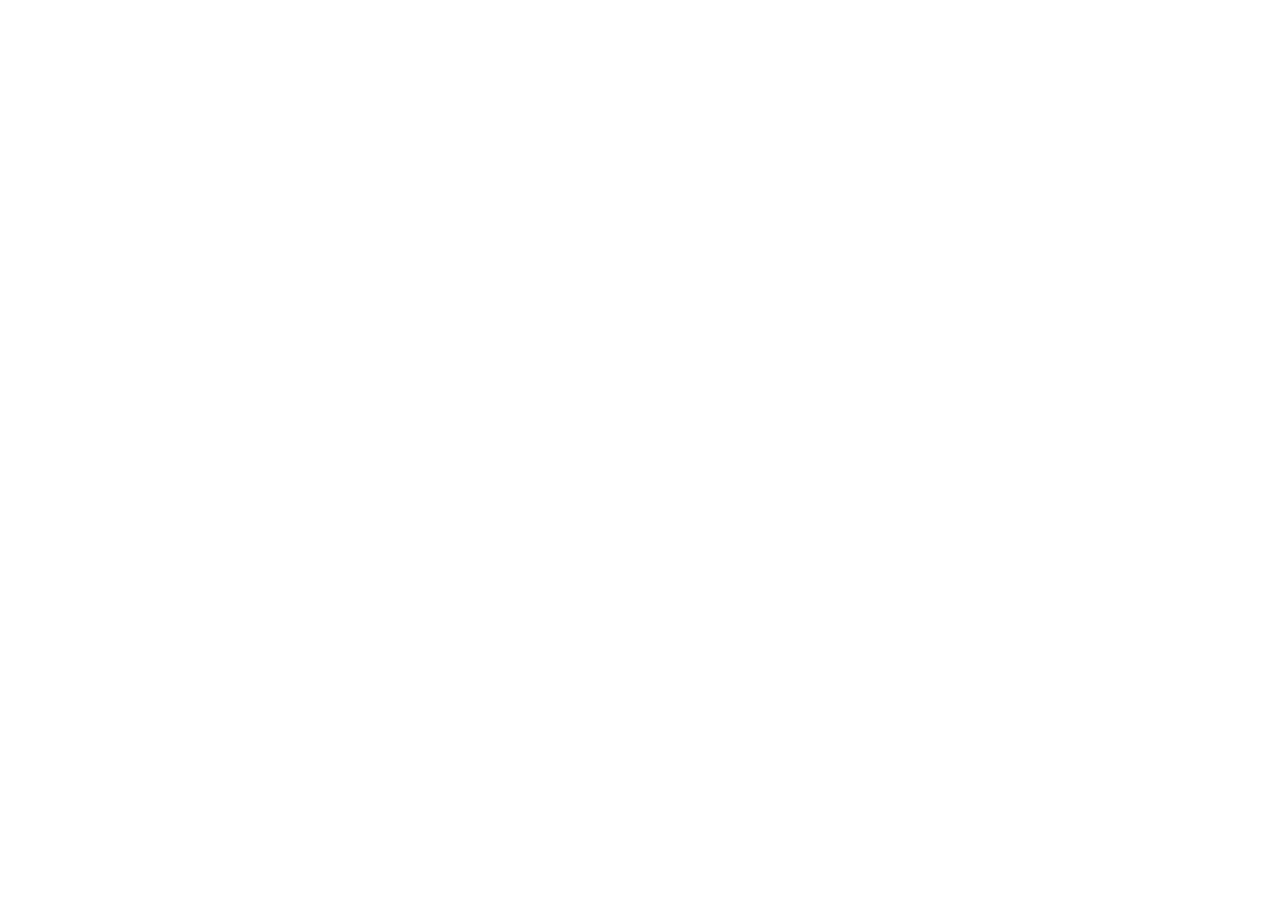
==== docs/index.html @ 30a88c11 "Ready for git pages" ====
<!DOCTYPE html>
<html lang="en">
<head>
    <meta charset="UTF-8">
    <meta name="viewport" content="width=device-width, initial-scale=1.0">
    <title>Main Page</title>
    <link rel="stylesheet" href="styles/homepage.css">
</head>
<body>
    
</body>
</html>
---- docs/styles/homepage.css ----
/* Styles for homepage */
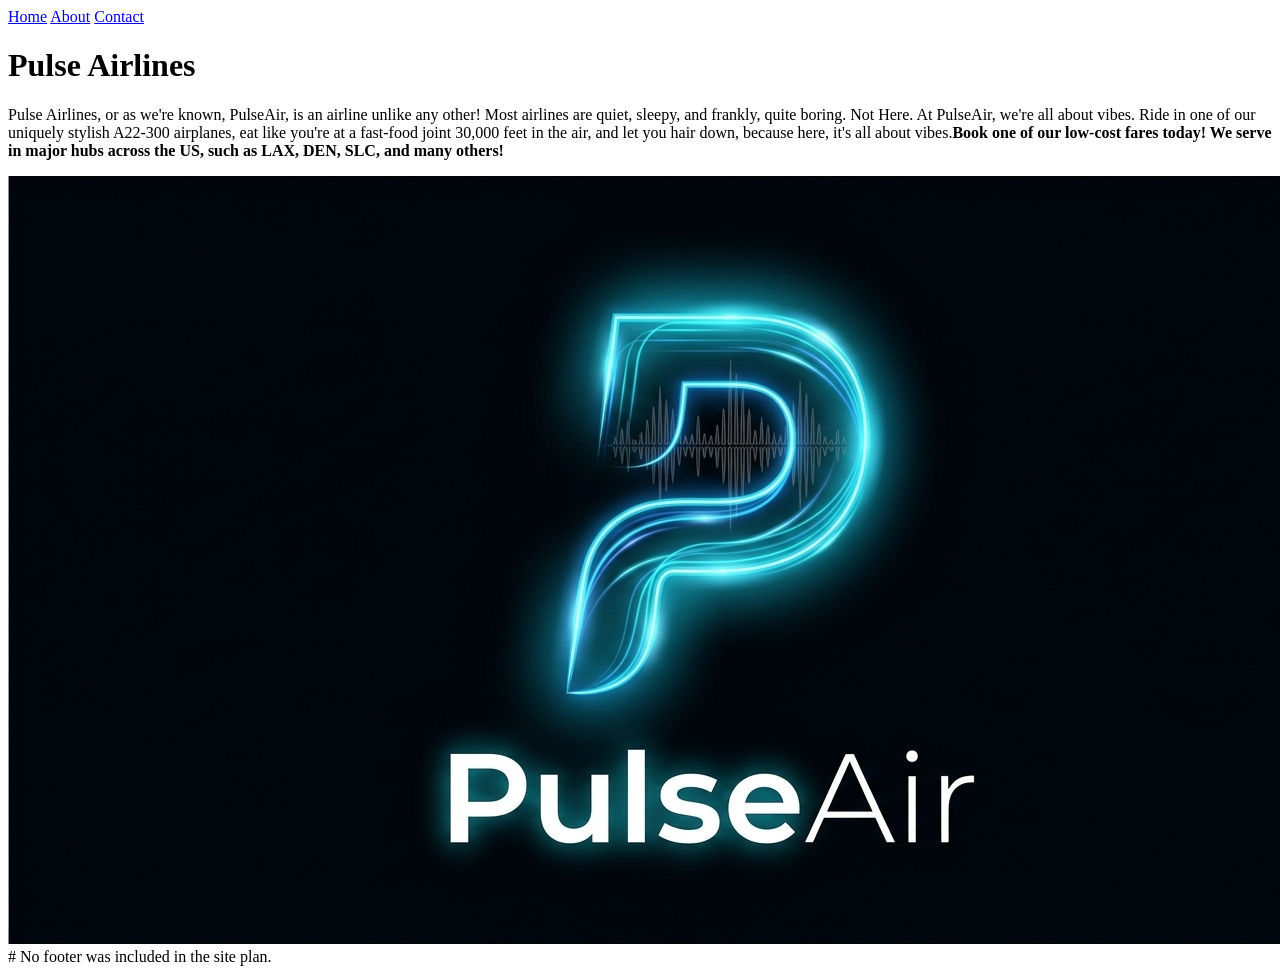
==== commit 53de5975: "updated index.html" ====
--- a/docs/index.html
+++ b/docs/index.html
@@ -1,3 +1,7 @@
+
+
+
+
 <!DOCTYPE html>
 <html lang="en">
 <head>
@@ -5,8 +9,23 @@
     <meta name="viewport" content="width=device-width, initial-scale=1.0">
     <title>Main Page</title>
     <link rel="stylesheet" href="styles/homepage.css">
+    <link rel="icon" type="png" href="images/main/logo.png">
 </head>
 <body>
-    
+    <header>
+        <nav>
+            <a href="index.html">Home</a>
+            <a href="about.html">About</a>
+            <a href="contact.html">Contact</a>
+        </nav>
+    </header>
+    <main>
+        <h1>Pulse Airlines</h1>
+        <p>Pulse Airlines, or as we're known, PulseAir, is an airline unlike any other! Most airlines are quiet, sleepy, and frankly, quite boring. Not Here. At PulseAir, we're all about vibes. Ride in one of our uniquely stylish A22-300 airplanes, eat like you're at a fast-food joint 30,000 feet in the air, and let you hair down, because here, it's all about vibes.<b>Book one of our low-cost fares today! We serve in major hubs across the US, such as LAX, DEN, SLC, and many others!</b></p>
+        <img src="images/main/logo.png" alt="Pulse Airlines Logo">
+    </main>
+    <footer>
+        # No footer was included in the site plan. 
+    </footer>
 </body>
 </html>
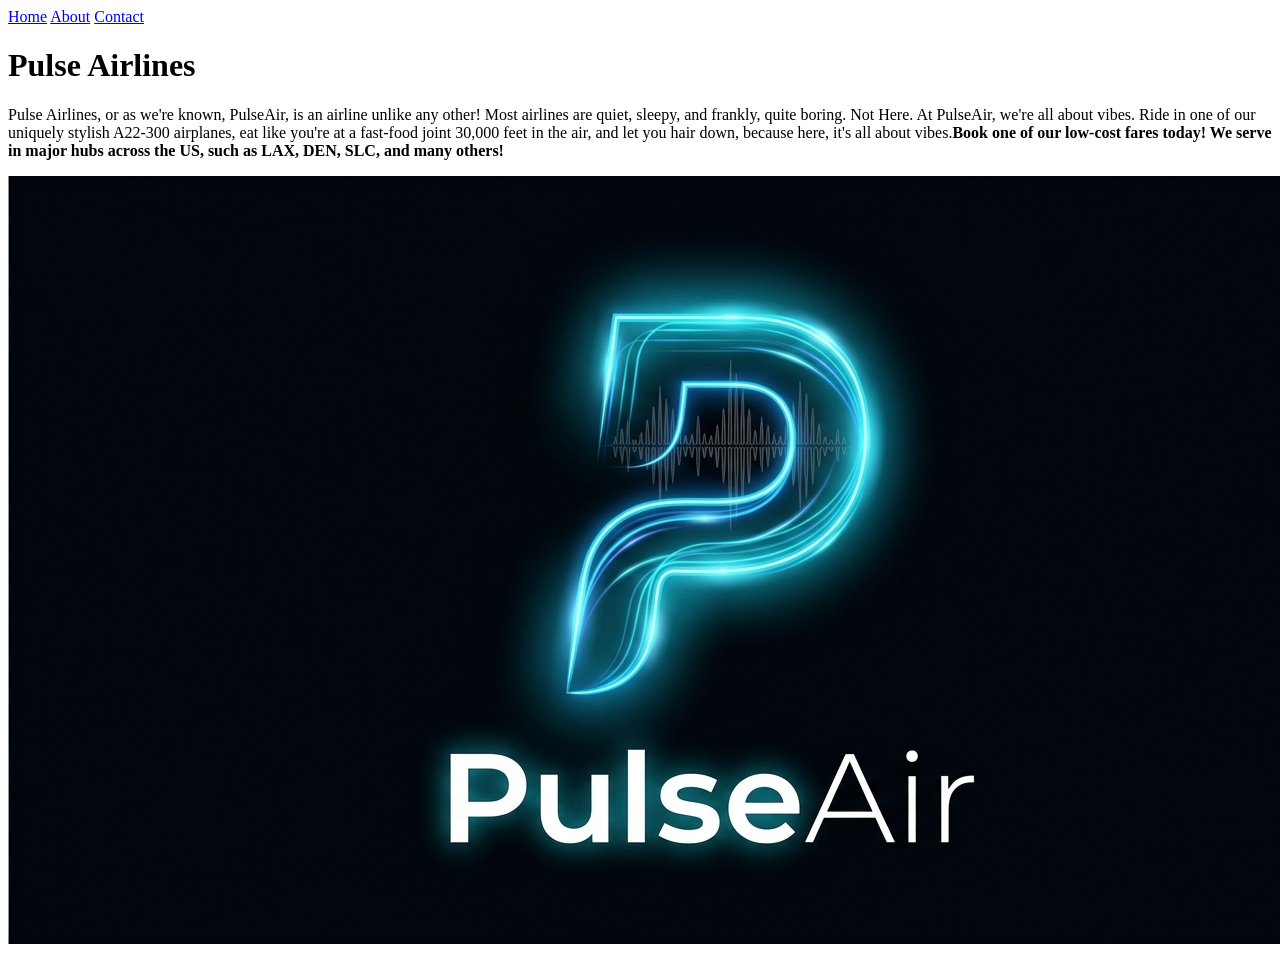
==== commit f64522b5: "Completed all .md files" ====
--- a/docs/index.html
+++ b/docs/index.html
@@ -15,8 +15,8 @@
     <header>
         <nav>
             <a href="index.html">Home</a>
-            <a href="about.html">About</a>
-            <a href="contact.html">Contact</a>
+            <a href="/docs/subpages/about.html">About</a>
+            <a href="/docs/subpages/contact.html">Contact</a>
         </nav>
     </header>
     <main>
@@ -25,7 +25,7 @@
         <img src="images/main/logo.png" alt="Pulse Airlines Logo">
     </main>
     <footer>
-        # No footer was included in the site plan. 
+        <!--No footer was included in the site plan. -->
     </footer>
 </body>
 </html>
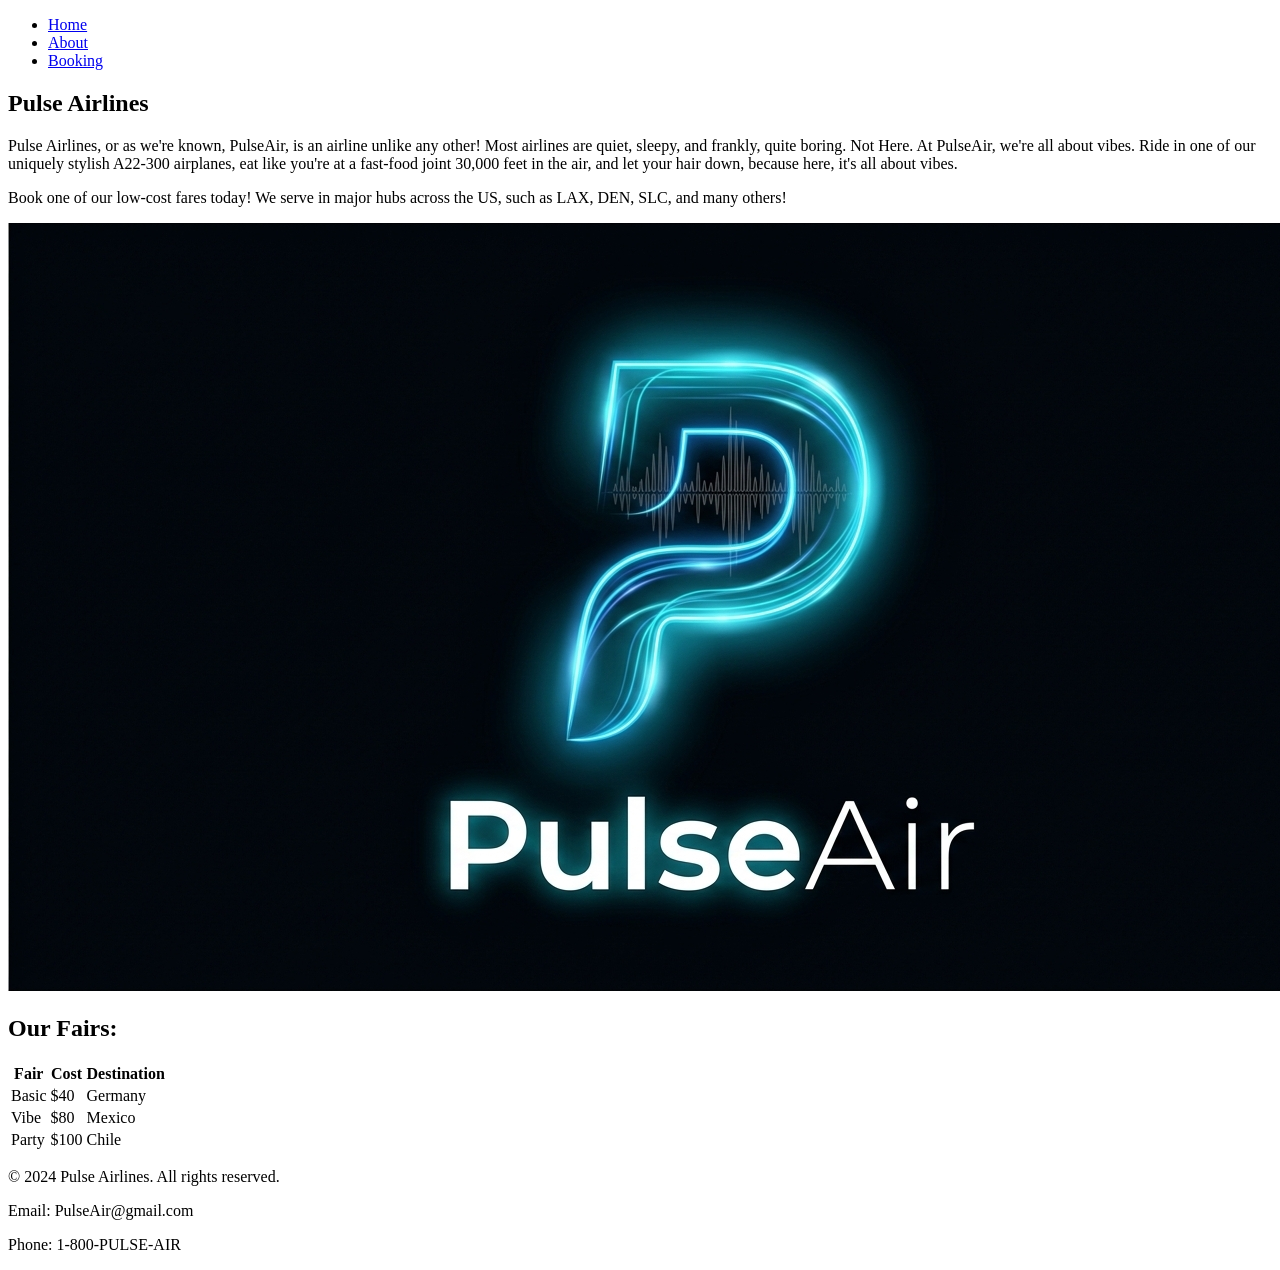
==== commit ef4cae2f: "completed index.html" ====
--- a/docs/index.html
+++ b/docs/index.html
@@ -1,4 +1,13 @@
+<!--
+Creator: Justin Hair
 
+Credits:
+"&copy;" in footer came from github copilot.
+
+https://www.w3schools.com/html/html_tables.asp 
+Used as reference to help make the table. 
+
+-->
 
 
 
@@ -14,18 +23,50 @@
 <body>
     <header>
         <nav>
-            <a href="index.html">Home</a>
-            <a href="/docs/subpages/about.html">About</a>
-            <a href="/docs/subpages/contact.html">Contact</a>
+            <ul>
+                <li><a href="index.html">Home</a></li>
+                <li><a href="/docs/subpages/about.html">About</a></li>
+                <li><a href="/docs/subpages/booking.html">Booking</a></li>
+            </ul>
         </nav>
     </header>
     <main>
-        <h1>Pulse Airlines</h1>
-        <p>Pulse Airlines, or as we're known, PulseAir, is an airline unlike any other! Most airlines are quiet, sleepy, and frankly, quite boring. Not Here. At PulseAir, we're all about vibes. Ride in one of our uniquely stylish A22-300 airplanes, eat like you're at a fast-food joint 30,000 feet in the air, and let you hair down, because here, it's all about vibes.<b>Book one of our low-cost fares today! We serve in major hubs across the US, such as LAX, DEN, SLC, and many others!</b></p>
-        <img src="images/main/logo.png" alt="Pulse Airlines Logo">
+        <section id="home_section">
+            <h1>Pulse Airlines</h1>
+            <p>Pulse Airlines, or as we're known, PulseAir, is an airline unlike any other! Most airlines are quiet, sleepy, and frankly, quite boring. Not Here. At PulseAir, we're all about vibes. Ride in one of our uniquely stylish A22-300 airplanes, eat like you're at a fast-food joint 30,000 feet in the air, and let your hair down, because here, it's all about vibes.</p>
+            <p>Book one of our low-cost fares today! We serve in major hubs across the US, such as LAX, DEN, SLC, and many others!</p>
+            <img src="images/main/logo.png" alt="Pulse Airlines logo">
+        </section>
+
+        <h2>Our Fairs:</h2>
+
+        <table id="fair_table">
+        <tr>
+            <th>Fair</th>
+            <th>Cost</th>
+            <th>Destination</th>
+        </tr>
+        <tr>
+            <td>Basic</td>
+            <td>$40</td>
+            <td>Germany</td>
+        </tr>
+        <tr>
+            <td>Vibe</td>
+            <td>$80</td>
+            <td>Mexico</td>
+        </tr>
+        <tr>
+            <td>Party</td>
+            <td>$100</td>
+            <td>Chile</td>
+        </tr>
+        </table>
     </main>
     <footer>
-        <!--No footer was included in the site plan. -->
+        <p>&copy; 2024 Pulse Airlines. All rights reserved.</p>
+        <p>Email: PulseAir@gmail.com</p>
+        <p>Phone: 1-800-PULSE-AIR</p>
     </footer>
 </body>
 </html>
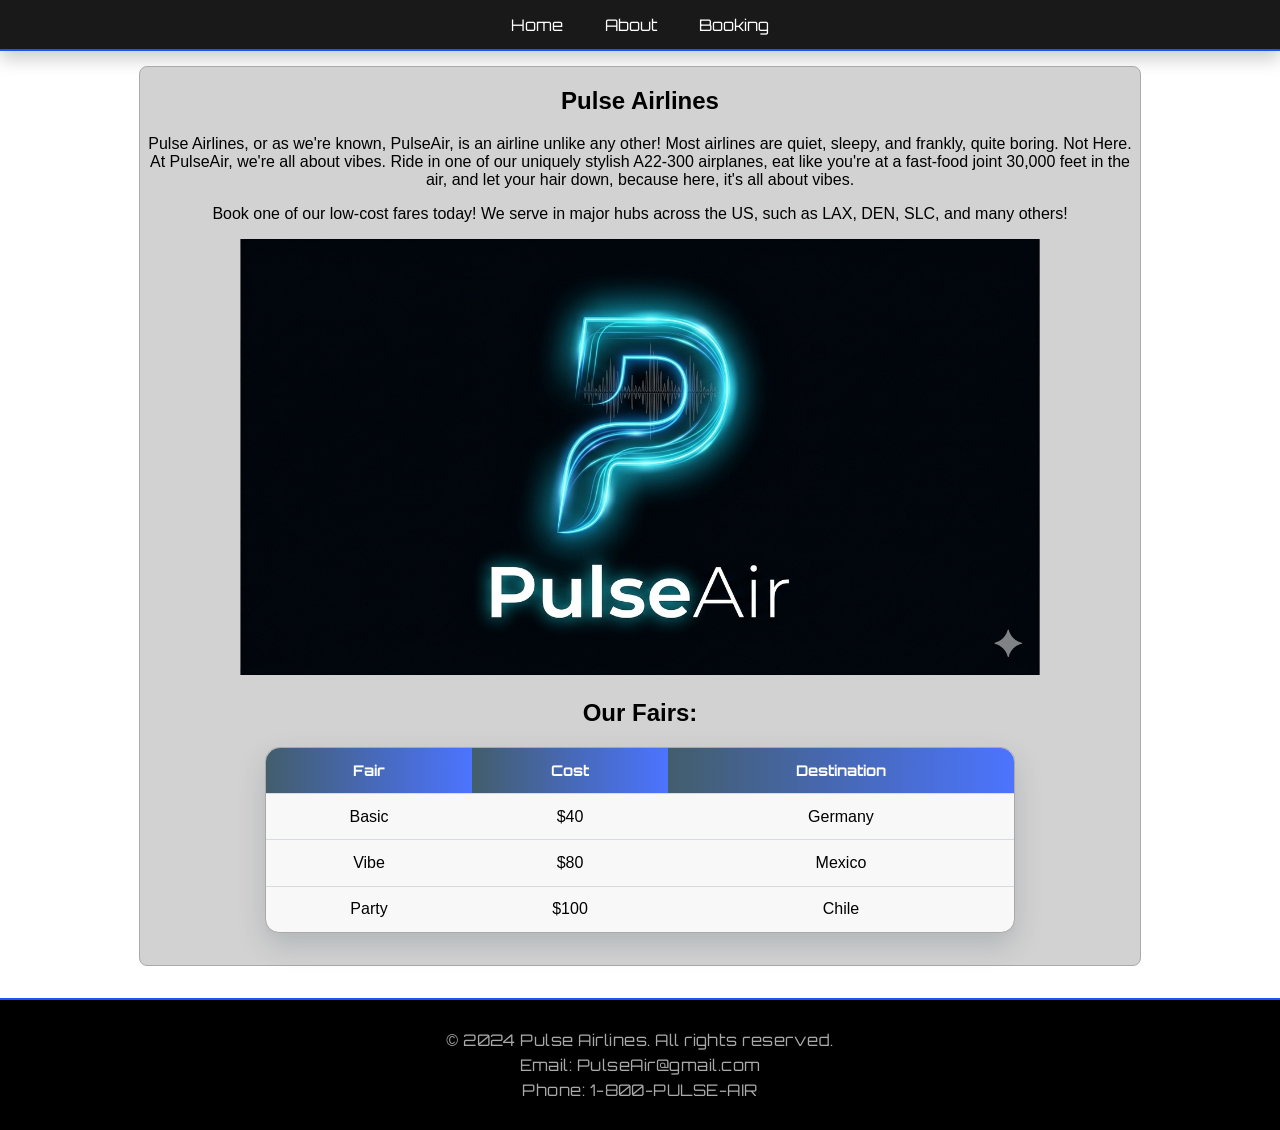
==== commit b9632137: "completed css for index.html" ====
--- a/docs/index.html
+++ b/docs/index.html
@@ -10,7 +10,6 @@
 -->
 
 
-
 <!DOCTYPE html>
 <html lang="en">
 <head>
@@ -21,15 +20,18 @@
     <link rel="icon" type="png" href="images/main/logo.png">
 </head>
 <body>
+    <!-- This is the header section -->
     <header>
         <nav>
             <ul>
                 <li><a href="index.html">Home</a></li>
-                <li><a href="/docs/subpages/about.html">About</a></li>
-                <li><a href="/docs/subpages/booking.html">Booking</a></li>
+                <li><a href="subpages/about.html">About</a></li>
+                <li><a href="subpages/booking.html">Booking</a></li>
             </ul>
         </nav>
     </header>
+
+    <!-- This is the main content of the website -->
     <main>
         <section id="home_section">
             <h1>Pulse Airlines</h1>
@@ -38,6 +40,7 @@
             <img src="images/main/logo.png" alt="Pulse Airlines logo">
         </section>
 
+        <!-- Fair Table -->
         <h2>Our Fairs:</h2>
 
         <table id="fair_table">
@@ -63,6 +66,8 @@
         </tr>
         </table>
     </main>
+
+    <!-- This is the footer section -->
     <footer>
         <p>&copy; 2024 Pulse Airlines. All rights reserved.</p>
         <p>Email: PulseAir@gmail.com</p>
--- a/docs/styles/homepage.css
+++ b/docs/styles/homepage.css
@@ -1 +1,142 @@
-/* Styles for homepage */+/*
+Created by Justin Hair
+
+
+Github copilot assisted in:
+- setting up root and fonts
+- creativeness for header & footer
+- making table fancy
+*/
+
+
+@import url("https://fonts.googleapis.com/css2?family=Orbitron:wght@400;600;700&display=swap");
+
+@font-face {
+	font-family: "Rostex";
+	src: url("fonts/Rostex-Regular.ttf") format("truetype");
+}
+
+:root {
+	--color-black: #000000;
+	--color-neon-blue: #1f51ff;
+	--color-dark-neon-blue: #133547;
+	--color-dark-gray: #a9a9a9;
+
+	--font-heading: "Rostex", "Orbitron", sans-serif;
+	--font-accent: "Orbitron", "Trebuchet MS", sans-serif;
+	--font-body: "Trebuchet MS", Tahoma, sans-serif;
+}
+
+body {
+	margin: 0;
+	color: var(--color-black);
+	font-family: var(--font-body);
+}
+
+
+/* Header */
+header {
+	background: rgba(0, 0, 0, 0.9);
+	border-bottom: 2px solid var(--color-neon-blue);
+	box-shadow: 0 8px 18px rgba(0, 0, 0, 0.2);
+}
+
+nav ul {
+	margin: 0;
+	padding: 0.9em 1.2em;
+	list-style: none;
+	display: flex;
+	justify-content: center;
+	gap: 1.1em;
+}
+
+nav a {
+	font-family: var(--font-accent);
+	color: #ffffff;
+	text-decoration: none;
+	padding: 0.35em 0.7em;
+	border-radius: 999px;
+	border: 1px solid transparent;
+	transition: color 0.2s ease, border-color 0.2s ease, box-shadow 0.2s ease;
+}
+
+nav a:hover,
+nav a:focus-visible {
+	color: var(--color-neon-blue);
+	border-color: var(--color-neon-blue);
+	box-shadow: 0 0 14px rgba(31, 81, 255, 0.45);
+}
+
+
+
+
+main {
+    background-color: rgba(207, 206, 206, 0.9);
+    border: 1px solid var(--color-dark-gray);
+    border-radius: 8px;
+    max-width: 1000px;
+	margin: 15px auto;
+	text-align: center;
+}
+
+main img {
+	max-width: 800px;
+	margin: 0 auto;
+}
+
+/* Table */
+#fair_table {
+	width: min(750px, 90%);
+	margin: 1.2em auto 2em;
+	border-spacing: 0;
+	background: #ffffff;
+	border: 1px solid var(--color-dark-gray);
+	border-radius: 14px;
+	box-shadow: 0 12px 28px rgba(19, 53, 71, 0.18);
+}
+
+#fair_table th {
+	background: linear-gradient(90deg, rgba(19, 53, 71, 0.8), rgba(31, 81, 255, 0.8));
+	color: #ffffff;
+	font-family: var(--font-accent);
+	font-size: 0.92em;
+	padding: 0.9em 1em;;
+}
+
+#fair_table td {
+	padding: 0.85em 1em;
+	border-top: 1px solid rgba(19, 53, 71, 0.14);
+	background: rgba(169, 169, 169, 0.08);
+	font-family: var(--font-body);
+}
+
+#fair_table tr:first-child th:first-child {
+	border-top-left-radius: 14px;
+}
+
+#fair_table tr:first-child th:last-child {
+	border-top-right-radius: 14px;
+}
+
+
+
+
+/* Footer */
+footer {
+	margin-top: 2em;
+	padding: 1.6em 1em;
+	text-align: center;
+	background: var(--color-black);
+	border-top: 2px solid var(--color-neon-blue);
+}
+
+footer p {
+	margin: 0.3em 0;
+	color: var(--color-dark-gray);
+	font-family: var(--font-accent);
+	letter-spacing: 0.03em;
+}
+
+
+
+
